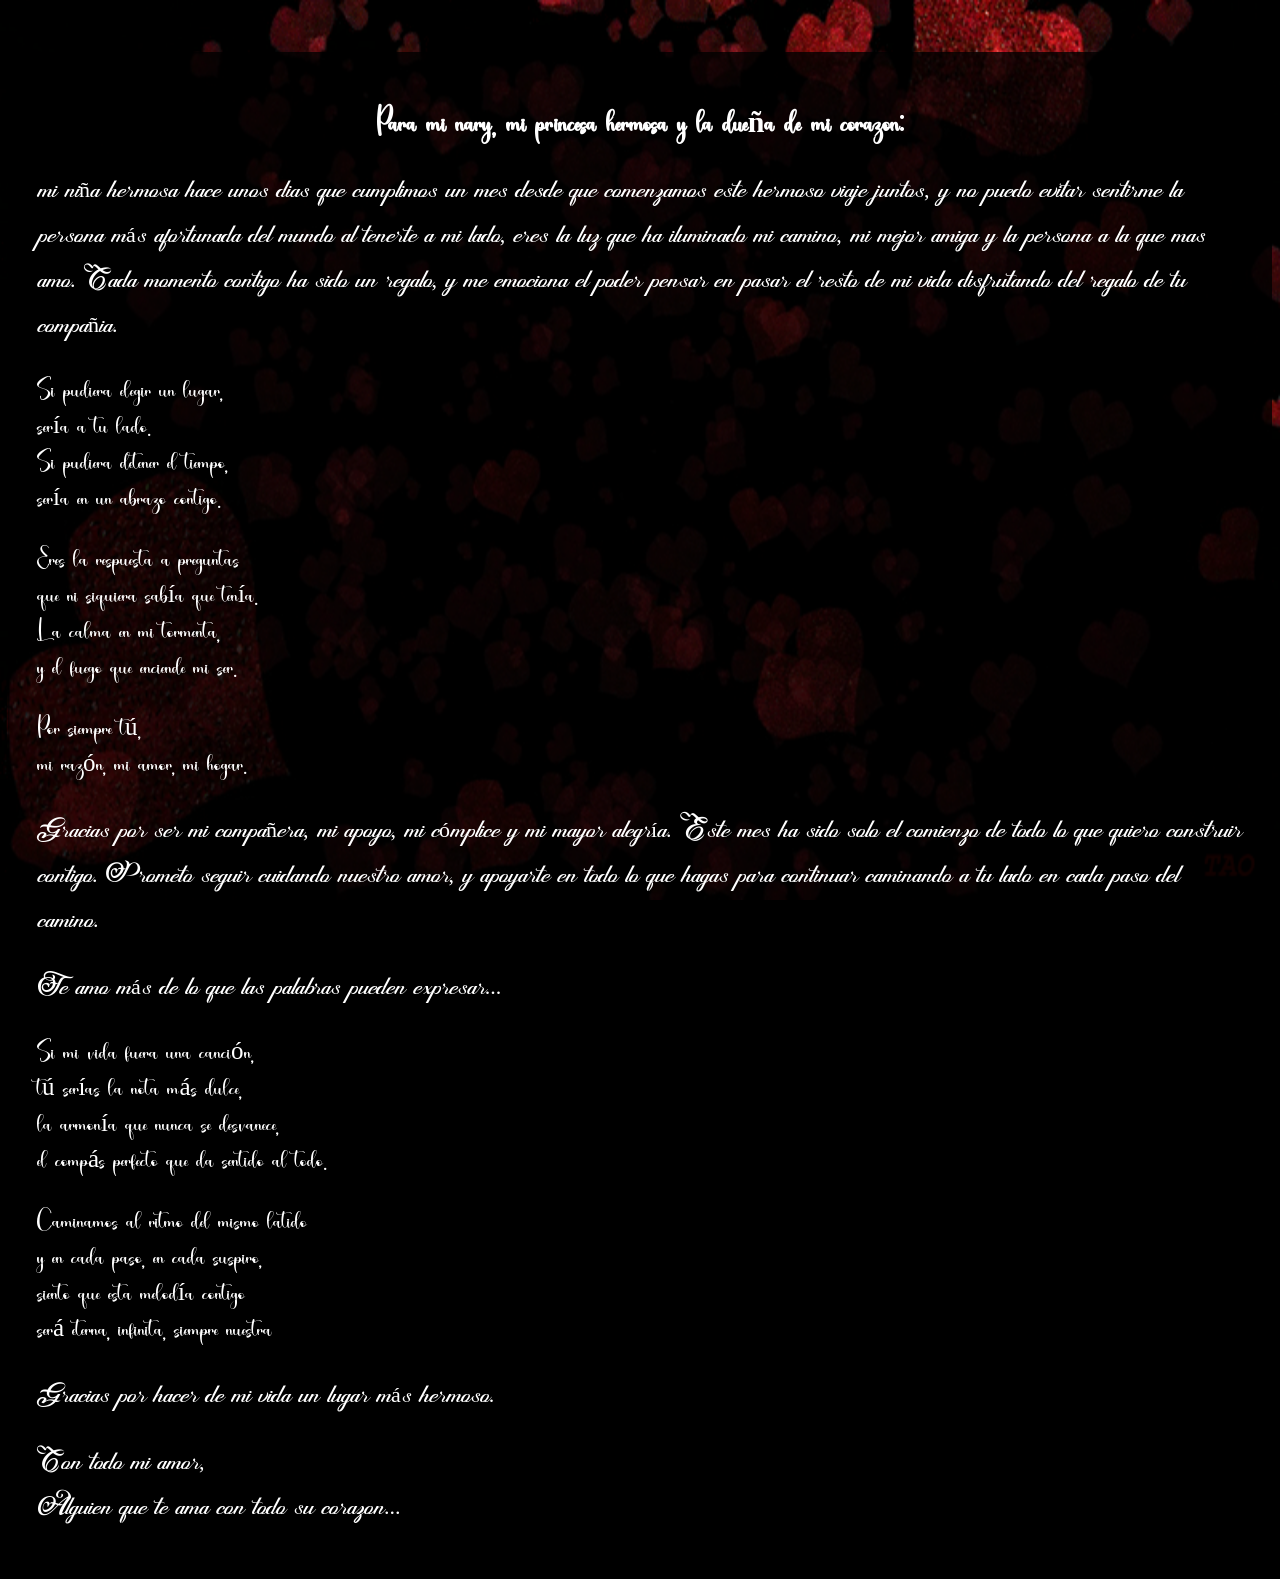
==== pagina1.html @ 86dad1dc "Add files via upload" ====
<head>
    <!-- Basic -->
  <meta charset="utf-8" />
  <meta http-equiv="X-UA-Compatible" content="IE=edge" />
    <!-- Mobile Metas -->
  <meta name="viewport" content="width=device-width, initial-scale=1, shrink-to-fit=no" />
  
    <!-- Site Metas -->
  <meta name="keywords" content="html, css, javascript, etc" />
  <meta name="description" content="Aniversario para nary" />
  <meta name="author" content="rafa" />
   
  <title>Happy Aniversarioooo</title>
  
      <!-- styles -->
  <link rel="stylesheet" href="./Estilos.css">

</head>

<body class="cuerpo">
  
      <img src="corazones.gif" alt="" style="position: absolute; top: 0; left: 0; width: 100%; height: 100%; bottom:100%">
      
  <audio class="music" loop> 
    
    <source src="./fondo.mp3" type="audio/mp3" autoplay="true"> 
    
    Tu navegador no soporta la reproducción de audio. 
  
  </audio> 
      
      <div class="contenedor">
        
        <h1 class="h12">Para mi nary, mi princesa hermosa y la dueña de mi corazon:</h1>
        
        <p class="p">mi niña hermosa hace unos dias que cumplimos un mes desde que comenzamos este hermoso viaje juntos, y no puedo evitar sentirme la persona más afortunada del mundo al tenerte a mi lado, eres la luz que ha iluminado mi camino, mi mejor amiga y la persona a la que mas amo. Cada momento contigo ha sido un regalo, y me emociona el poder pensar en pasar el resto de mi vida disfrutando del regalo de tu compañia.</p>
        
<p class="p1">
Si pudiera elegir un lugar, <br>
sería a tu lado. <br>
Si pudiera detener el tiempo,<br>
sería en un abrazo contigo.
</p>
<p class="p1">
Eres la respuesta a preguntas <br>
que ni siquiera sabía que tenía.<br>
La calma en mi tormenta,<br>
y el fuego que enciende mi ser.
</p>
<p class="p1">
Por siempre tú, <br>
mi razón, mi amor, mi hogar.
</p>

<p class="p">
  Gracias por ser mi compañera, mi apoyo, mi cómplice y mi mayor alegría. Este mes ha sido solo el comienzo de todo lo que quiero construir contigo. Prometo seguir cuidando nuestro amor, y apoyarte en todo lo que hagas para continuar caminando a tu lado en cada paso del camino.
</p>

<p class="p">
  Te amo más de lo que las palabras pueden expresar...
</p>

<p class="p1">
  Si mi vida fuera una canción, <br>
tú serías la nota más dulce, <br>
la armonía que nunca se desvanece, <br>
el compás perfecto que da sentido al todo.
</p>

<p class="p1">
Caminamos al ritmo del mismo latido <br>
y en cada paso, en cada suspiro, <br>
siento que esta melodía contigo <br>
será eterna, infinita, siempre nuestra
</p>

<p class="p">
  Gracias por hacer de mi vida un lugar más hermoso.
</p>
  
<p class="p">
Con todo mi amor, <br>
Alguien que te ama con todo su corazon...
</p>
      </div>
      
<script> 

let musica = document.querySelector(".music"); 

function playAudio() { 
  
  musica.play().catch(error => { console.log('La reproducción automática fue bloqueada. Iniciando manualmente...'); }); 

} 

playAudio(); 

document.body.addEventListener('click', () => { 
  
  if (musica.paused) { 
    
    playAudio(); 
  
} 
});

</script>
  </body>
---- Estilos.css ----
@font-face {
  font-family: 'v1';
  src: url('Feeling Lovely.ttf')
}

@font-face {
  font-family: 'v';
  src: url('ValentineSoul.ttf')
}

.cuerpo {
  background-color: black;
}

.h1 {
  font-family: "v1";
  color: white;
  text-align: center;
  margin-top: 50%;
  font-size: 38px;
  margin-bottom: 0%;
}

.h12 {
  font-family: "v";
  text-align: center;
  color: white;
  font-size: 30px;
  padding: 0%;
}

.p {
  font-family: "v1";
  color: white;
  font-size: 22px;
}

.p1 {
  font-family: "v";
  color: white;
  font-size: 25px;
}

#progressBarContainer {
  width: 100%;
  border: 1px solid white;
  border-radius: 5px;
  margin-bottom: 30%;
}

#progressBar {
  width: 0;
  height: 10px;
  border-radius: 5px 6px 5px 5px;
  background-color: purple;
  transition: width 0.3s ease;
}

.contenedor {
  position: relative;
  top: 5%;
  background-color: rgba(0,0,0,0.8);
  border: 29px solid transparent;
-moz-border-image: url(https://upload.wikimedia.org/wikipedia/commons/thumb/e/e7/Ornamental_border.svg/1280px-Ornamental_border.svg.png) 50 round;
-webkit-border-image: url(https://upload.wikimedia.org/wikipedia/commons/thumb/e/e7/Ornamental_border.svg/1280px-Ornamental_border.svg.png) 50 round;
-o-border-image: url(https://upload.wikimedia.org/wikipedia/commons/thumb/e/e7/Ornamental_border.svg/1280px-Ornamental_border.svg.png) 50 round;
border-image: url(https://upload.wikimedia.org/wikipedia/commons/thumb/e/e7/Ornamental_border.svg/1280px-Ornamental_border.svg.png) 50 round;
}
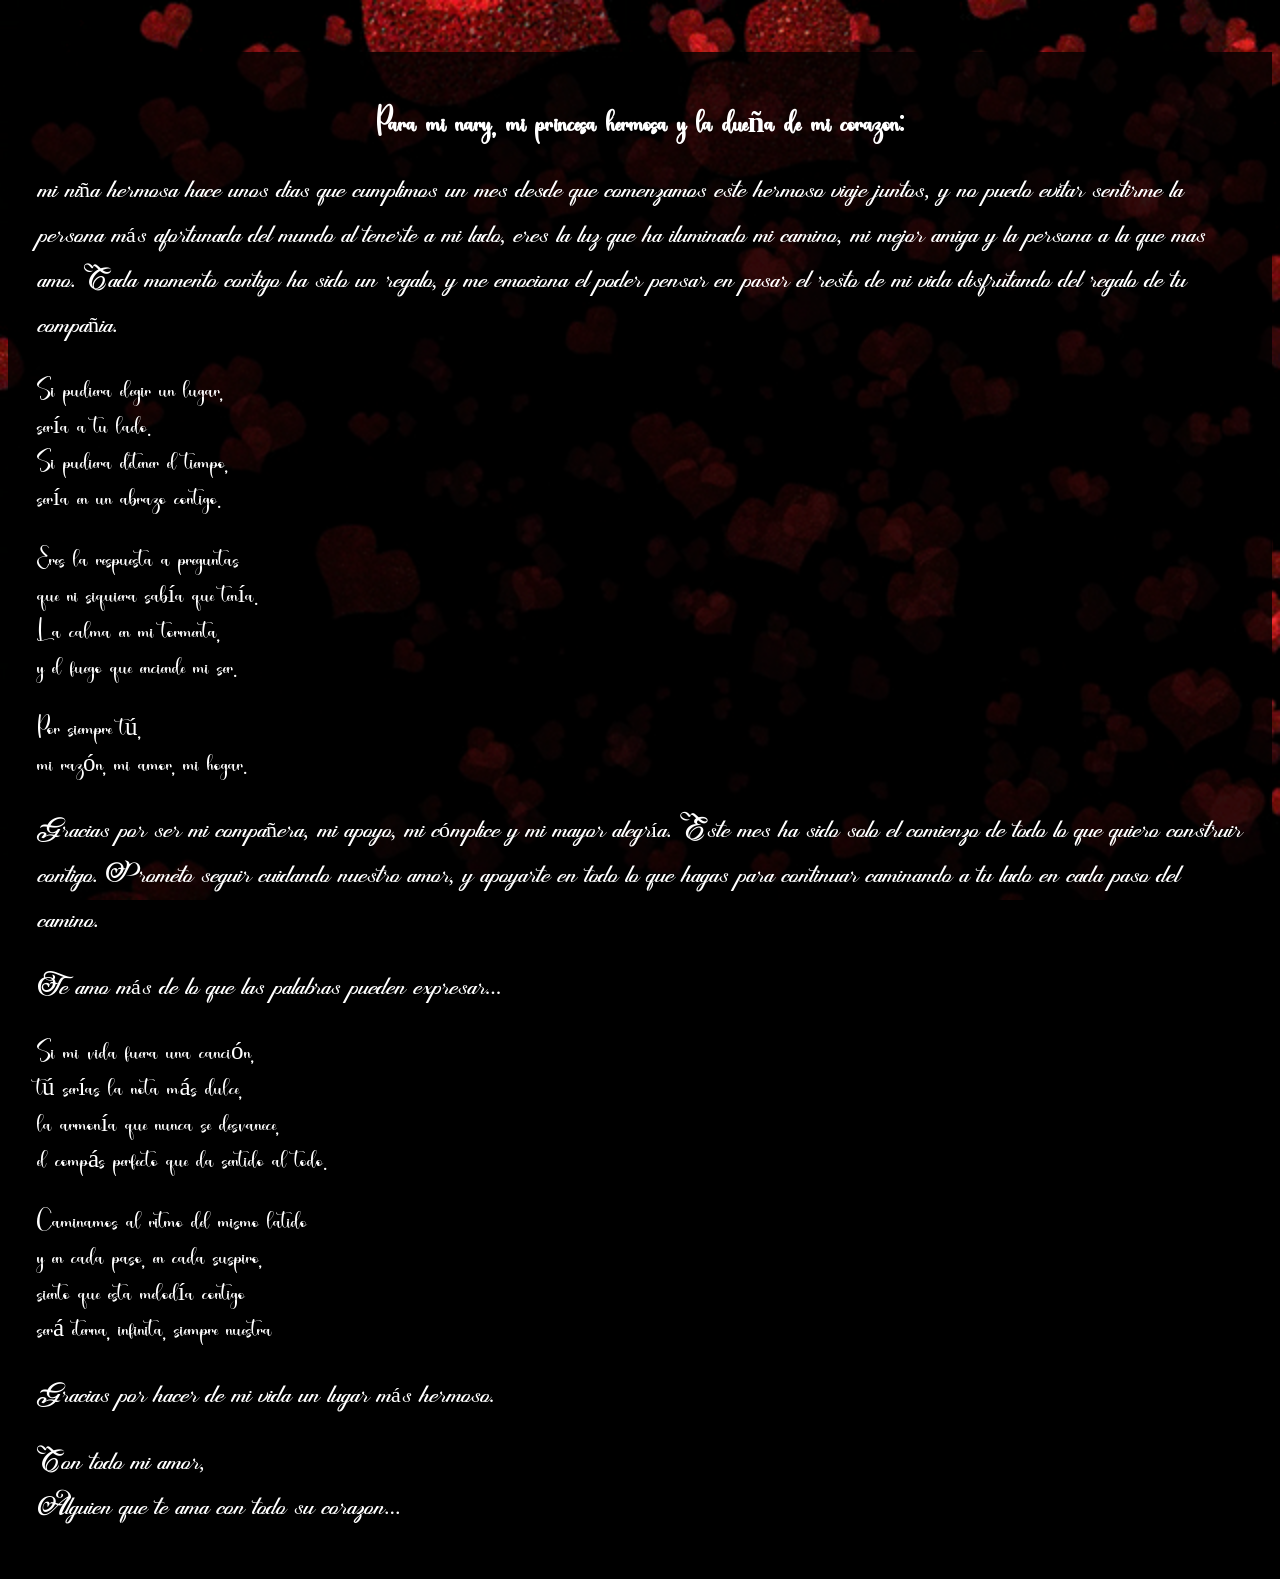
==== commit 34df56c5: "Add files via upload" ====
--- a/pagina1.html
+++ b/pagina1.html
@@ -17,9 +17,8 @@
 
 </head>
 
-<body class="cuerpo">
-  
-      <img src="corazones.gif" alt="" style="position: absolute; top: 0; left: 0; width: 100%; height: 100%; bottom:100%">
+<body class="cuerpo" style="background-image: url('corazones.gif'); background-size: cover; background-attachment: fixed;">
+
       
   <audio class="music" loop> 
     
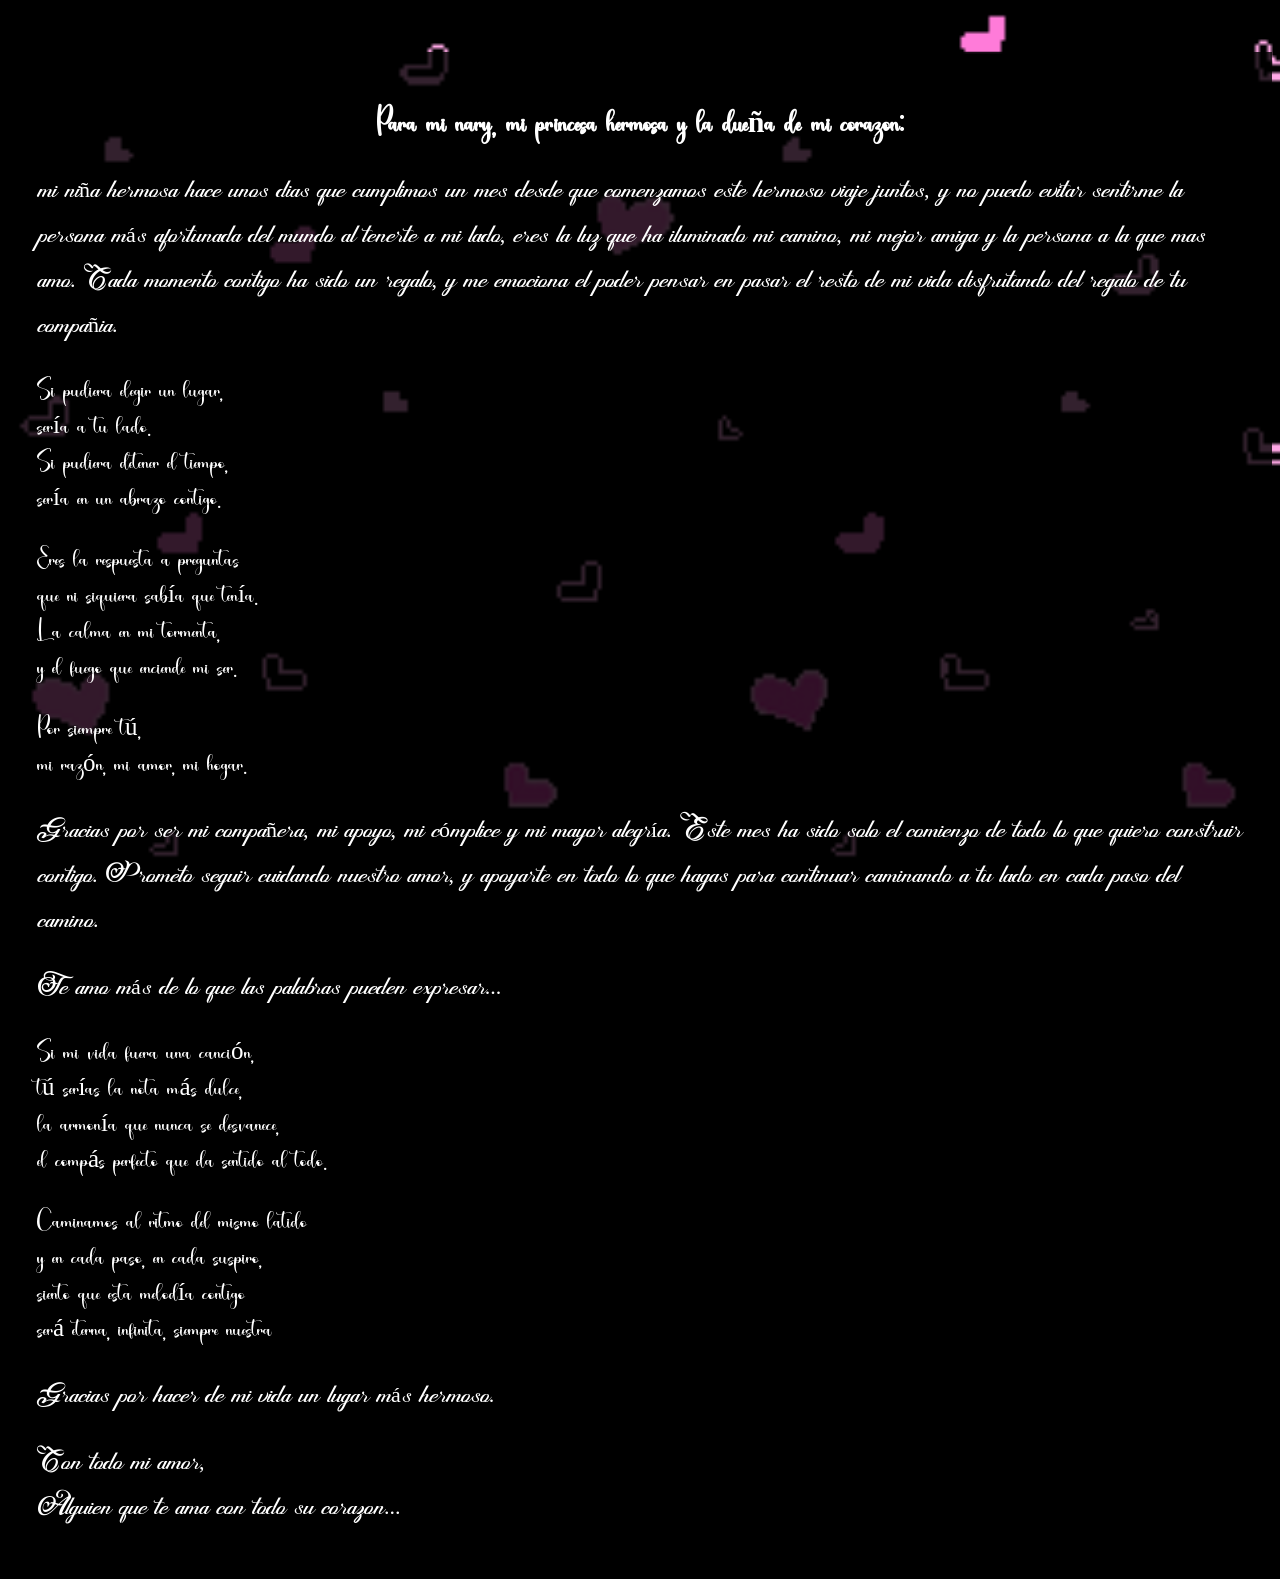
==== commit 9fff0929: "Update pagina1.html" ====
--- a/pagina1.html
+++ b/pagina1.html
@@ -17,7 +17,7 @@
 
 </head>
 
-<body class="cuerpo" style="background-image: url('corazones.gif'); background-size: cover; background-attachment: fixed;">
+<body class="cuerpo" style="background-image: url('corazones1.gif'); background-size: cover; background-attachment: fixed;">
 
       
   <audio class="music" loop> 
